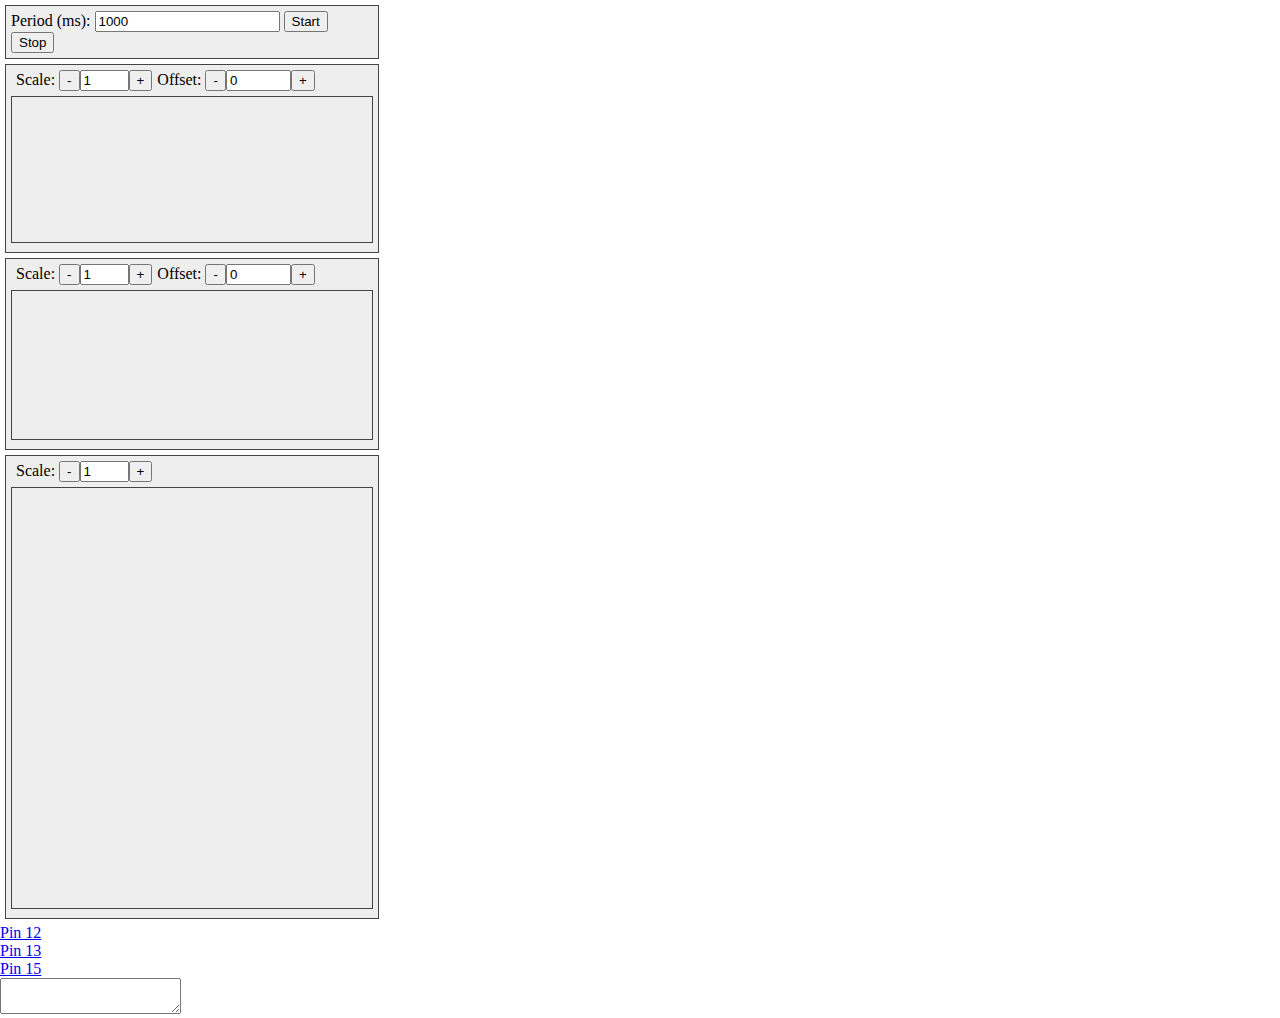
==== data/index.htm @ ff30eb93 "first commit" ====
<!-- 
  FSWebServer - Example Index Page
  Copyright (c) 2015 Hristo Gochkov. All rights reserved.
  This file is part of the ESP8266WebServer library for Arduino environment.
 
  This library is free software; you can redistribute it and/or
  modify it under the terms of the GNU Lesser General Public
  License as published by the Free Software Foundation; either
  version 2.1 of the License, or (at your option) any later version.
  This library is distributed in the hope that it will be useful,
  but WITHOUT ANY WARRANTY; without even the implied warranty of
  MERCHANTABILITY or FITNESS FOR A PARTICULAR PURPOSE.  See the GNU
  Lesser General Public License for more details.
  You should have received a copy of the GNU Lesser General Public
  License along with this library; if not, write to the Free Software
  Foundation, Inc., 51 Franklin St, Fifth Floor, Boston, MA  02110-1301  USA
-->
<!DOCTYPE html>
<html>
<head>
  <meta http-equiv="Content-type" content="text/html; charset=utf-8">
  <title>ESP Monitor</title>
</head>
<body id="index" style="margin:0; padding:0;" onload="onBodyLoad()">
  <div id="uptime"></div>
  <div id="controls" style="display: block; border: 1px solid rgb(68, 68, 68); padding: 5px; margin: 5px; width: 362px; background-color: rgb(238, 238, 238);">
    <label>Period (ms):</label>
    <input type="number" id="refresh-rate"/>
    <input type="button" id="start-button" value="Start"/>
    <input type="button" id="stop-button" value="Stop"/>
  </div>
  <div id="heap"></div>
  <div id="analog"></div>
  <div id="digital"></div>
  <div id="pins"></div>
  <div><textarea id="code"></textarea></div>
  
    <script type="text/javascript" src="graphs_unpacked.js"></script>
  <script type="text/javascript">
    var heap,temp,digi;
    var reloadPeriod = 1000;
    var running = false;
    
    function loadValues(){
      if(!running) return;
      var xh = new XMLHttpRequest();
      xh.onreadystatechange = function(){
        if (xh.readyState == 4){
          if(xh.status == 200) {
            var res = JSON.parse(xh.responseText);
            heap.add(res.heap);
            temp.add(res.analog);
            digi.add(res.gpio);
			document.getElementById("uptime").innerHTML=res.uptime;
            if(running) setTimeout(loadValues, reloadPeriod);
          } else running = false;
        }
      };
      xh.open("GET", "/all", true);
      xh.send(null);
    };
    
    function run(){
      if(!running){
        running = true;
        loadValues();
      }
    }
    
    function togglePin(pin){
    	///gpio?pin="+pin+"&state=toggle
    	var xh = new XMLHttpRequest();
      xh.onreadystatechange = function(){
        if (xh.readyState == 4){
          if(xh.status == 200) {
            var res = JSON.parse(xh.responseText);
            console.log("toggle pin "+res.pin);
          }
        }
      }
      xh.open("GET", "/gpio?pin="+pin+"&state=toggle", true);
      xh.send(null);
    }
	
	function createTogglePin(pin){
		document.getElementById("pins").innerHTML+="<a href='javascript:togglePin("+pin+")'>Pin "+pin+"</a><br>";
	}
    
    function onBodyLoad(){
      var refreshInput = document.getElementById("refresh-rate");
      refreshInput.value = reloadPeriod;
      refreshInput.onchange = function(e){
        var value = parseInt(e.target.value);
        reloadPeriod = (value > 0)?value:0;
        e.target.value = reloadPeriod;
      }
      var stopButton = document.getElementById("stop-button");
      stopButton.onclick = function(e){
        running = false;
      }
      var startButton = document.getElementById("start-button");
      startButton.onclick = function(e){
        run();
      }
      
      // Example with 10K thermistor
      //function calcThermistor(v) {
      //  var t = Math.log(((10230000 / v) - 10000));
      //  t = (1/(0.001129148+(0.000234125*t)+(0.0000000876741*t*t*t)))-273.15;
      //  return (t>120)?0:Math.round(t*10)/10;
      //}
      //temp = createGraph(document.getElementById("analog"), "Temperature", 100, 128, 10, 40, false, "cyan", calcThermistor);
      
      temp = createGraph(document.getElementById("analog"), "Analog Input", 100, 128, 0, 1023, false, "cyan");
      heap = createGraph(document.getElementById("heap"), "Current Heap", 100, 125, 0, 30000, true, "orange");
      digi = createDigiGraph(document.getElementById("digital"), "GPIO", 100, 400, [0, 4, 5, 12,13,14,15,16], "gold");
	  createTogglePin(12);
	  createTogglePin(13);
	  createTogglePin(15);
      run();
    }
  </script>
</body>
</html>
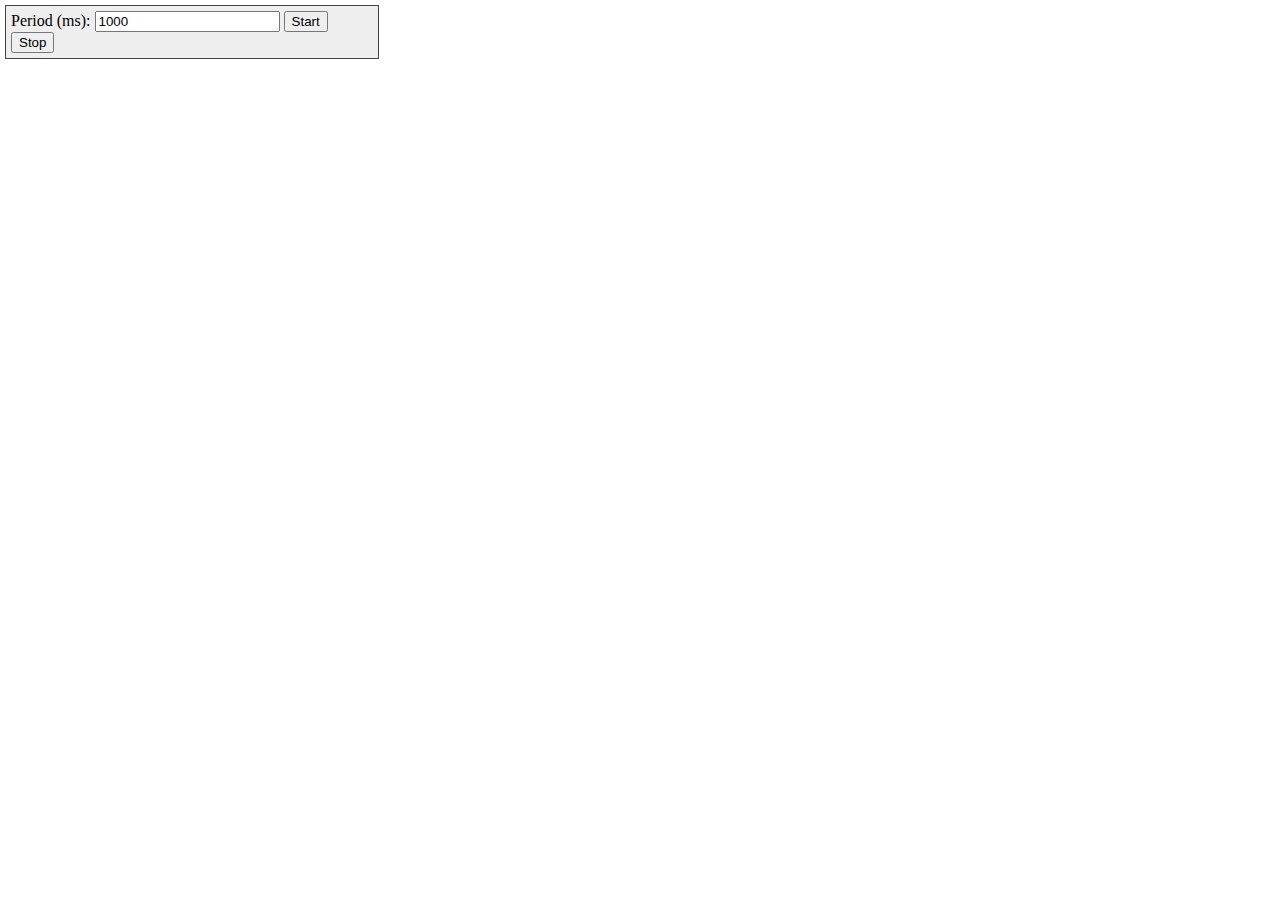
==== commit 22d63630: "First running version" ====
--- a/data/index.htm
+++ b/data/index.htm
@@ -23,21 +23,24 @@
 </head>
 <body id="index" style="margin:0; padding:0;" onload="onBodyLoad()">
   <div id="uptime"></div>
+  <div id="date"></div>
+  <div id="epoch"></div>
+  <div id="sun"></div>
   <div id="controls" style="display: block; border: 1px solid rgb(68, 68, 68); padding: 5px; margin: 5px; width: 362px; background-color: rgb(238, 238, 238);">
     <label>Period (ms):</label>
     <input type="number" id="refresh-rate"/>
     <input type="button" id="start-button" value="Start"/>
     <input type="button" id="stop-button" value="Stop"/>
   </div>
-  <div id="heap"></div>
+  <!--<div id="heap"></div>
   <div id="analog"></div>
   <div id="digital"></div>
   <div id="pins"></div>
-  <div><textarea id="code"></textarea></div>
+  <div><textarea id="code"></textarea></div>-->
   
-    <script type="text/javascript" src="graphs_unpacked.js"></script>
+  <!--    <script type="text/javascript" src="graphs_unpacked.js"></script>-->
   <script type="text/javascript">
-    var heap,temp,digi;
+    //var heap,temp,digi;
     var reloadPeriod = 1000;
     var running = false;
     
@@ -48,10 +51,13 @@
         if (xh.readyState == 4){
           if(xh.status == 200) {
             var res = JSON.parse(xh.responseText);
-            heap.add(res.heap);
-            temp.add(res.analog);
-            digi.add(res.gpio);
-			document.getElementById("uptime").innerHTML=res.uptime;
+            //heap.add(res.heap);
+            //temp.add(res.analog);
+            //digi.add(res.gpio);
+            document.getElementById("uptime").innerHTML=res.uptime;
+            document.getElementById("date").innerHTML=res.date;
+            document.getElementById("epoch").innerHTML=res.epoch;
+            document.getElementById("sun").innerHTML=res.sunrise+" "+res.sunset+" "+res.currentTime+" "+res.state;
             if(running) setTimeout(loadValues, reloadPeriod);
           } else running = false;
         }
@@ -111,14 +117,14 @@
       //}
       //temp = createGraph(document.getElementById("analog"), "Temperature", 100, 128, 10, 40, false, "cyan", calcThermistor);
       
-      temp = createGraph(document.getElementById("analog"), "Analog Input", 100, 128, 0, 1023, false, "cyan");
+      /*temp = createGraph(document.getElementById("analog"), "Analog Input", 100, 128, 0, 1023, false, "cyan");
       heap = createGraph(document.getElementById("heap"), "Current Heap", 100, 125, 0, 30000, true, "orange");
       digi = createDigiGraph(document.getElementById("digital"), "GPIO", 100, 400, [0, 4, 5, 12,13,14,15,16], "gold");
 	  createTogglePin(12);
 	  createTogglePin(13);
-	  createTogglePin(15);
+	  createTogglePin(15);*/
       run();
     }
   </script>
 </body>
-</html>+</html>
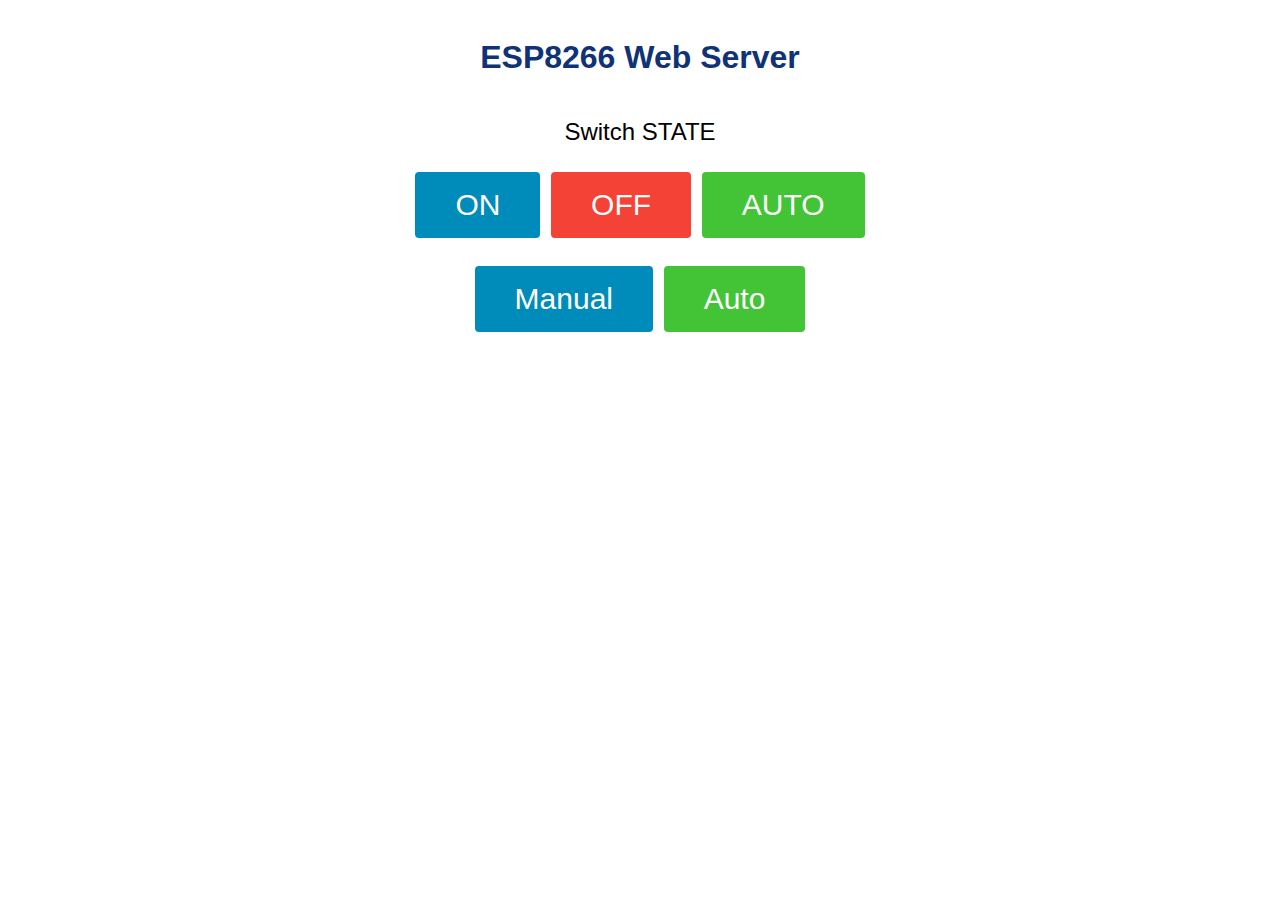
==== commit db472487: "Modes of operation" ====
--- a/data/index.htm
+++ b/data/index.htm
@@ -1,130 +1,86 @@
+<!DOCTYPE html>
 <!-- 
-  FSWebServer - Example Index Page
-  Copyright (c) 2015 Hristo Gochkov. All rights reserved.
-  This file is part of the ESP8266WebServer library for Arduino environment.
- 
-  This library is free software; you can redistribute it and/or
-  modify it under the terms of the GNU Lesser General Public
-  License as published by the Free Software Foundation; either
-  version 2.1 of the License, or (at your option) any later version.
-  This library is distributed in the hope that it will be useful,
-  but WITHOUT ANY WARRANTY; without even the implied warranty of
-  MERCHANTABILITY or FITNESS FOR A PARTICULAR PURPOSE.  See the GNU
-  Lesser General Public License for more details.
-  You should have received a copy of the GNU Lesser General Public
-  License along with this library; if not, write to the Free Software
-  Foundation, Inc., 51 Franklin St, Fifth Floor, Boston, MA  02110-1301  USA
+  Rui Santos
+  Complete project details at https://RandomNerdTutorials.com  
 -->
-<!DOCTYPE html>
 <html>
 <head>
-  <meta http-equiv="Content-type" content="text/html; charset=utf-8">
-  <title>ESP Monitor</title>
+  <title>ESP8266 Web Server</title>
+  <meta name="viewport" content="width=device-width, initial-scale=1">
+  <link rel="stylesheet" type="text/css" href="style.css">
 </head>
-<body id="index" style="margin:0; padding:0;" onload="onBodyLoad()">
-  <div id="uptime"></div>
-  <div id="date"></div>
-  <div id="epoch"></div>
-  <div id="sun"></div>
-  <div id="controls" style="display: block; border: 1px solid rgb(68, 68, 68); padding: 5px; margin: 5px; width: 362px; background-color: rgb(238, 238, 238);">
-    <label>Period (ms):</label>
-    <input type="number" id="refresh-rate"/>
-    <input type="button" id="start-button" value="Start"/>
-    <input type="button" id="stop-button" value="Stop"/>
-  </div>
-  <!--<div id="heap"></div>
-  <div id="analog"></div>
-  <div id="digital"></div>
-  <div id="pins"></div>
-  <div><textarea id="code"></textarea></div>-->
-  
-  <!--    <script type="text/javascript" src="graphs_unpacked.js"></script>-->
-  <script type="text/javascript">
-    //var heap,temp,digi;
-    var reloadPeriod = 1000;
-    var running = false;
-    
-    function loadValues(){
-      if(!running) return;
-      var xh = new XMLHttpRequest();
-      xh.onreadystatechange = function(){
-        if (xh.readyState == 4){
-          if(xh.status == 200) {
-            var res = JSON.parse(xh.responseText);
-            //heap.add(res.heap);
-            //temp.add(res.analog);
-            //digi.add(res.gpio);
-            document.getElementById("uptime").innerHTML=res.uptime;
-            document.getElementById("date").innerHTML=res.date;
-            document.getElementById("epoch").innerHTML=res.epoch;
-            document.getElementById("sun").innerHTML=res.sunrise+" "+res.sunset+" "+res.currentTime+" "+res.state;
-            if(running) setTimeout(loadValues, reloadPeriod);
-          } else running = false;
-        }
-      };
-      xh.open("GET", "/all", true);
-      xh.send(null);
-    };
-    
-    function run(){
-      if(!running){
-        running = true;
-        loadValues();
-      }
-    }
-    
-    function togglePin(pin){
-    	///gpio?pin="+pin+"&state=toggle
-    	var xh = new XMLHttpRequest();
-      xh.onreadystatechange = function(){
-        if (xh.readyState == 4){
-          if(xh.status == 200) {
-            var res = JSON.parse(xh.responseText);
-            console.log("toggle pin "+res.pin);
-          }
-        }
-      }
-      xh.open("GET", "/gpio?pin="+pin+"&state=toggle", true);
-      xh.send(null);
-    }
+<body>
+  <h1>ESP8266 Web Server</h1>
+  <p>Switch <span id="state">STATE</span></p>
+  <p>
+    <a href="javascript:stateOn()"><button class="button">ON</button></a>
+    <a href="javascript:stateOff()"><button class="button button2">OFF</button></a>
+    <span id="stateauto"><a href="javascript:stateAuto()"><button class="button button3">AUTO</button></a></span>
+  </p>
+  <p>
+    <a href="javascript:modeManual()"><button class="button">Manual</button></a>
+    <a href="javascript:modeAuto()"><button class="button button3">Auto</button></a>
+  </p>
+  <div id="sun">&nbsp;</div>
+  <div id="uptime">&nbsp;</div>
+  <div id="date">&nbsp;</div>
+</body>
+<script>
+	function stateOn(){
+		var xh = new XMLHttpRequest();
+		//xh.onreadystatechange = function(){};
+      		xh.open("GET", "/state?state=1", true);
+      		xh.send();
+	}
+	function stateOff(){
+		var xh = new XMLHttpRequest();
+		xh.open("GET", "/state?state=2",true);
+		xh.send();
+	}
+	function stateAuto(){
+		var xh = new XMLHttpRequest();
+		xh.open("GET", "/state?state=0",true);
+		xh.send();
+	}
+	function modeAuto(){
+		var xh = new XMLHttpRequest();
+		xh.open("GET", "/mode?mode=0",true);
+		xh.send();
+	}
+	function modeManual(){
+		var xh = new XMLHttpRequest();
+		xh.open("GET", "/mode?mode=1",true);
+		xh.send();
+	}
 	
-	function createTogglePin(pin){
-		document.getElementById("pins").innerHTML+="<a href='javascript:togglePin("+pin+")'>Pin "+pin+"</a><br>";
+	function loadValues(){
+		var xh = new XMLHttpRequest();
+		xh.onreadystatechange = function(){
+			if (xh.readyState == 4){
+				if(xh.status == 200) {
+					var res = JSON.parse(xh.responseText);
+					document.getElementById("uptime").innerHTML=res.uptime;
+					document.getElementById("date").innerHTML=res.date;
+					sunriseMin = res.sunrise%60;
+					sunriseHour = (res.sunrise-sunriseMin)/60;
+					sunsetMin = res.sunset%60;
+					sunsetHour = (res.sunset-sunsetMin)/60;
+					document.getElementById("sun").innerHTML="Sunrise: "+(sunriseHour<10?"0":"")+sunriseHour+":"+(sunriseMin<10?"0":"")+sunriseMin+ "<br>Sunset: "+(sunsetHour<10?"0":"")+sunsetHour+":"+(sunsetMin<10?"0":"")+sunsetMin;
+					modes = ["Auto","Manual"];
+					states = ["Auto","On","Off"];
+					document.getElementById("state").innerHTML = "state "+states[res.state]+" mode "+modes[res.mode];
+					if(res.mode==1){
+						document.getElementById("stateauto").style.display="none";
+					}else{
+						document.getElementById("stateauto").style.display="initial";
+					}
+				}
+				setTimeout(loadValues, 1000);
+			}
+		}
+		xh.open("GET", "/all", true);
+		xh.send(null);
 	}
-    
-    function onBodyLoad(){
-      var refreshInput = document.getElementById("refresh-rate");
-      refreshInput.value = reloadPeriod;
-      refreshInput.onchange = function(e){
-        var value = parseInt(e.target.value);
-        reloadPeriod = (value > 0)?value:0;
-        e.target.value = reloadPeriod;
-      }
-      var stopButton = document.getElementById("stop-button");
-      stopButton.onclick = function(e){
-        running = false;
-      }
-      var startButton = document.getElementById("start-button");
-      startButton.onclick = function(e){
-        run();
-      }
-      
-      // Example with 10K thermistor
-      //function calcThermistor(v) {
-      //  var t = Math.log(((10230000 / v) - 10000));
-      //  t = (1/(0.001129148+(0.000234125*t)+(0.0000000876741*t*t*t)))-273.15;
-      //  return (t>120)?0:Math.round(t*10)/10;
-      //}
-      //temp = createGraph(document.getElementById("analog"), "Temperature", 100, 128, 10, 40, false, "cyan", calcThermistor);
-      
-      /*temp = createGraph(document.getElementById("analog"), "Analog Input", 100, 128, 0, 1023, false, "cyan");
-      heap = createGraph(document.getElementById("heap"), "Current Heap", 100, 125, 0, 30000, true, "orange");
-      digi = createDigiGraph(document.getElementById("digital"), "GPIO", 100, 400, [0, 4, 5, 12,13,14,15,16], "gold");
-	  createTogglePin(12);
-	  createTogglePin(13);
-	  createTogglePin(15);*/
-      run();
-    }
-  </script>
-</body>
+	loadValues();
+</script>
 </html>
--- a/data/style.css
+++ b/data/style.css
@@ -0,0 +1,44 @@
+/***
+   Rui Santos
+   Complete project details at https://RandomNerdTutorials.com
+***/
+
+html {
+  font-family: Arial;
+  display: inline-block;
+  margin: 0px auto;
+  text-align: center;
+}
+h1 {
+  color: #0F3376;
+  padding: 2vh;
+}
+p {
+  font-size: 1.5rem;
+}
+.button {
+  display: inline-block;
+  background-color: #008CBA;
+  border: none;
+  border-radius: 4px;
+  color: white;
+  padding: 16px 40px;
+  text-decoration: none;
+  font-size: 30px;
+  margin: 2px;
+  cursor: pointer;
+}
+.button2 {
+  background-color: #f44336;
+}
+.button3 {
+  background-color: #43c436;
+}
+.units {
+  font-size: 1.2rem;
+ }
+.sensor-labels {
+  font-size: 1.5rem;
+  vertical-align:middle;
+  padding-bottom: 15px;
+}
